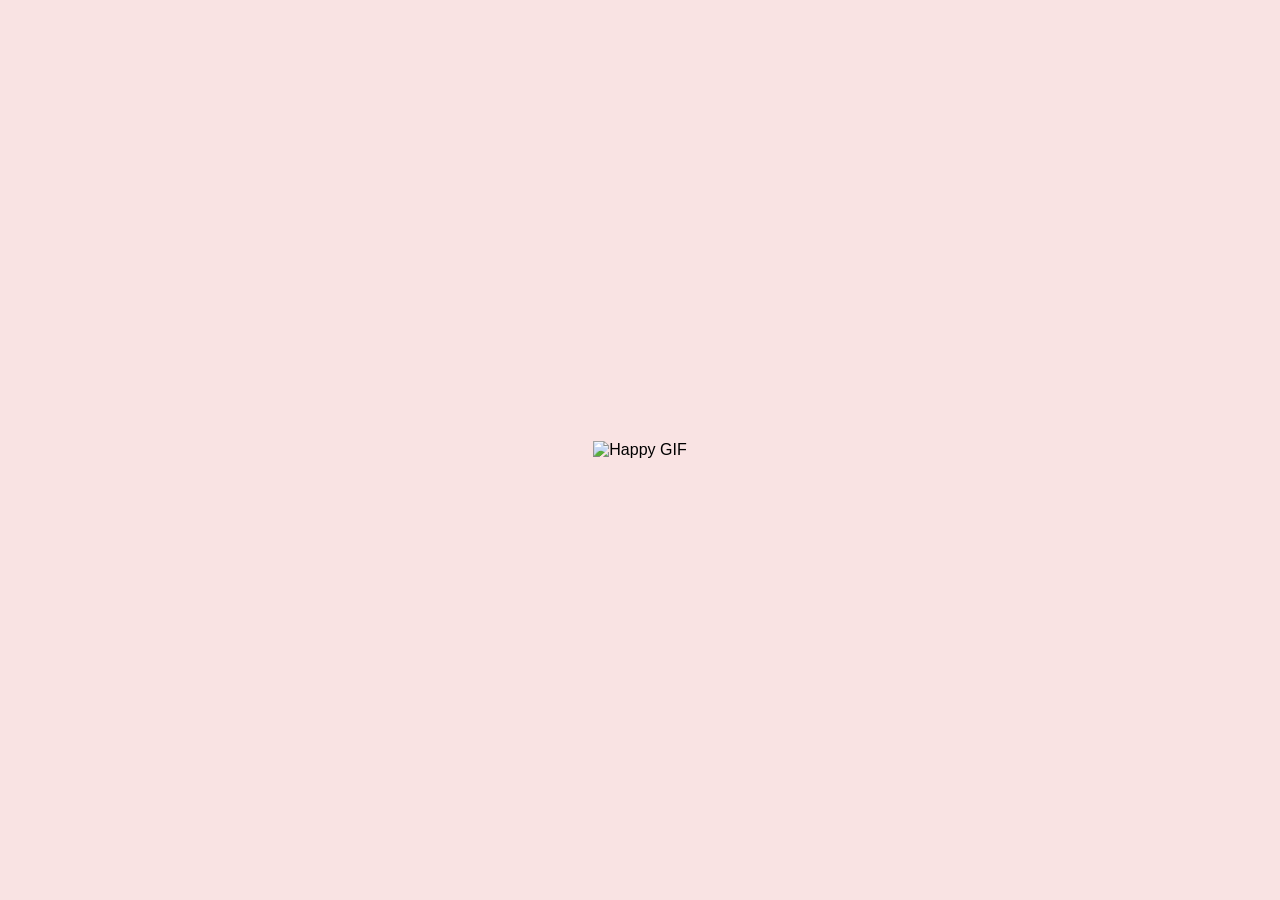
==== yes_page.html @ 53ed43e4 "Add files via upload" ====
<!DOCTYPE html>
<html lang="en">
<head>
    <meta charset="UTF-8">
    <meta name="viewport" content="width=device-width, initial-scale=1.0">
    <title>Knew you would say yes!</title>
    <link rel="stylesheet" href="./yes_style.css">
</head>
<body>
    <div class="container">
        <div>
        </div>
        <div class="gif_container">
            <img src="d:\4d82414a-2c28-41ee-98d4-1ff8cc0369c7.mp4" alt="Happy GIF">
        </div>
    </div>
</body>
</html>
---- yes_style.css ----
body {
    display: flex;
    justify-content: center;
    align-items: center;
    height: 100vh;
    margin: 0;
    background-color: #f9e3e3;
    font-family: 'Arial', sans-serif;
}

.container {
    text-align: center;
}

.header_text {
    font-size: 3em;
    color: #d32f2f;
}

.gif_container img {
    width: 100%; 
    max-width: 500px; 
    height: auto; 
}
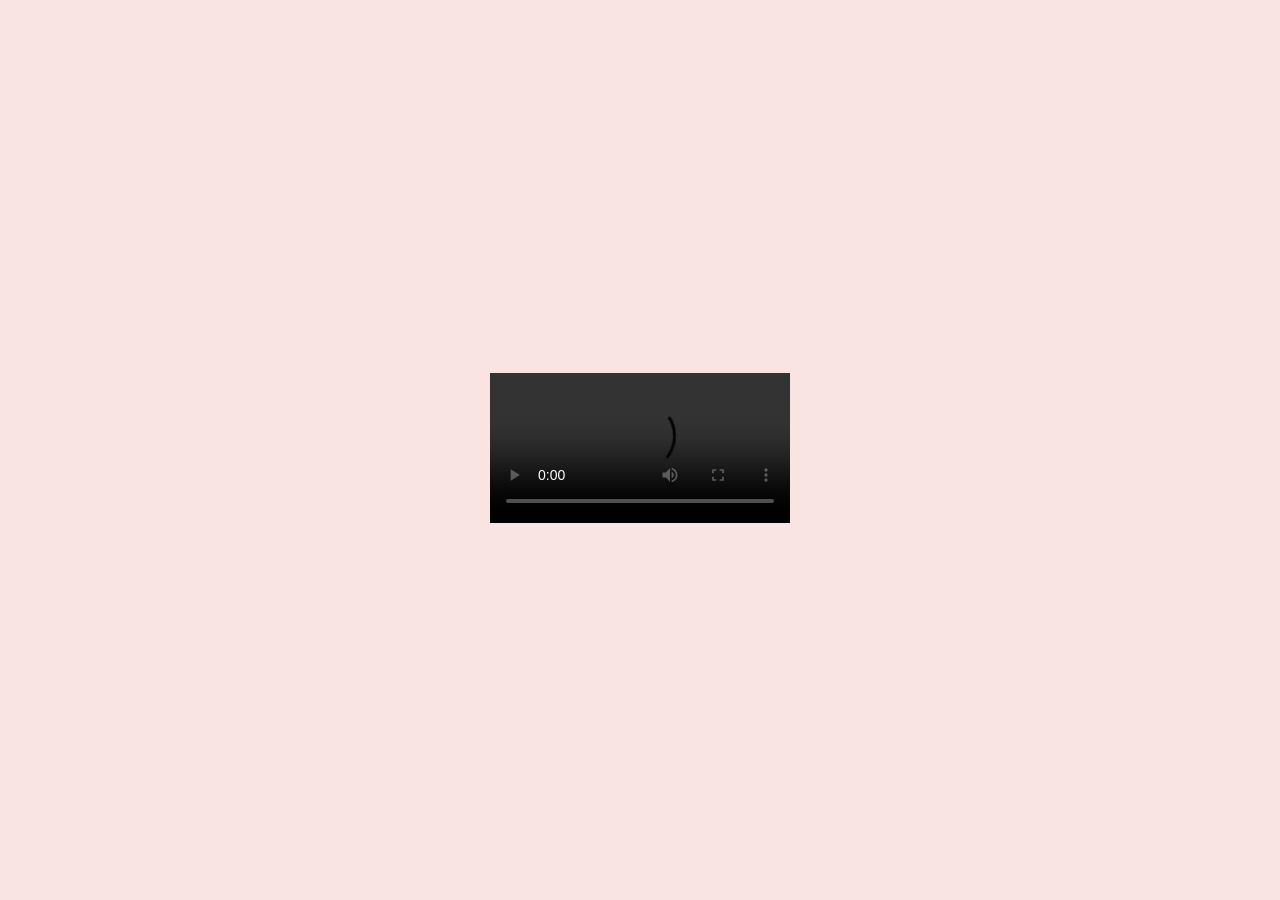
==== commit 4b9bd803: "Update yes_page.html" ====
--- a/yes_page.html
+++ b/yes_page.html
@@ -11,8 +11,12 @@
         <div>
         </div>
         <div class="gif_container">
-            <img src="d:\4d82414a-2c28-41ee-98d4-1ff8cc0369c7.mp4" alt="Happy GIF">
+            <video controls autoplay loop>
+                <source src="4d82414a-2c28-41ee-98d4-1ff8cc0369c7.mp4" type="video/mp4">
+                <track src="subtitles.vtt" kind="subtitles" srclang="en" label="English">
+                Your browser does not support the video tag.
+            </video>
         </div>
     </div>
 </body>
-</html>+</html>
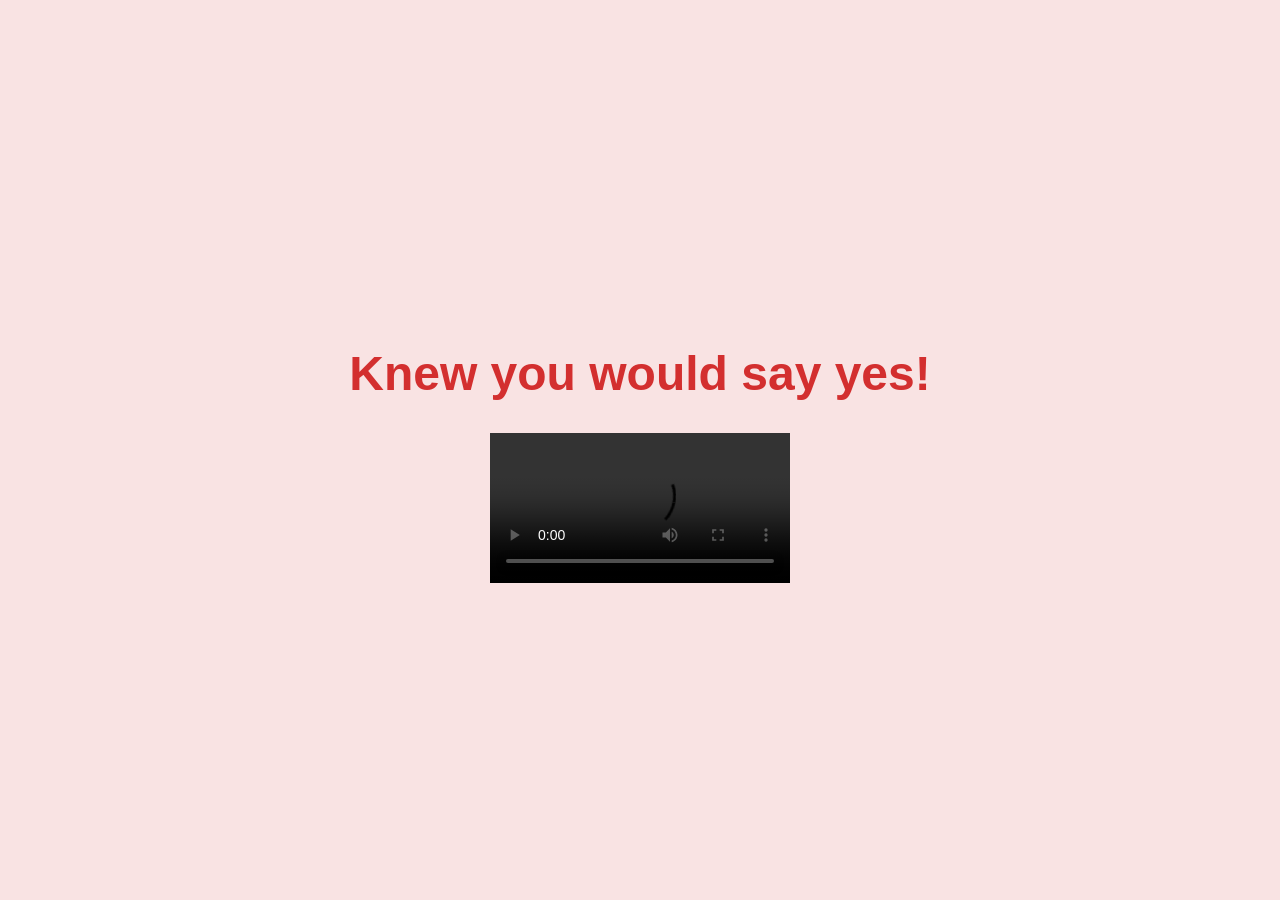
==== commit e0805b1b: "Update yes_page.html" ====
--- a/yes_page.html
+++ b/yes_page.html
@@ -8,8 +8,7 @@
 </head>
 <body>
     <div class="container">
-        <div>
-        </div>
+        <h1 class="header_text">Knew you would say yes!</h1> <!-- Added text -->
         <div class="gif_container">
             <video controls autoplay loop>
                 <source src="4d82414a-2c28-41ee-98d4-1ff8cc0369c7.mp4" type="video/mp4">
@@ -17,6 +16,6 @@
                 Your browser does not support the video tag.
             </video>
         </div>
-    </div>
+    </div>    
 </body>
 </html>
